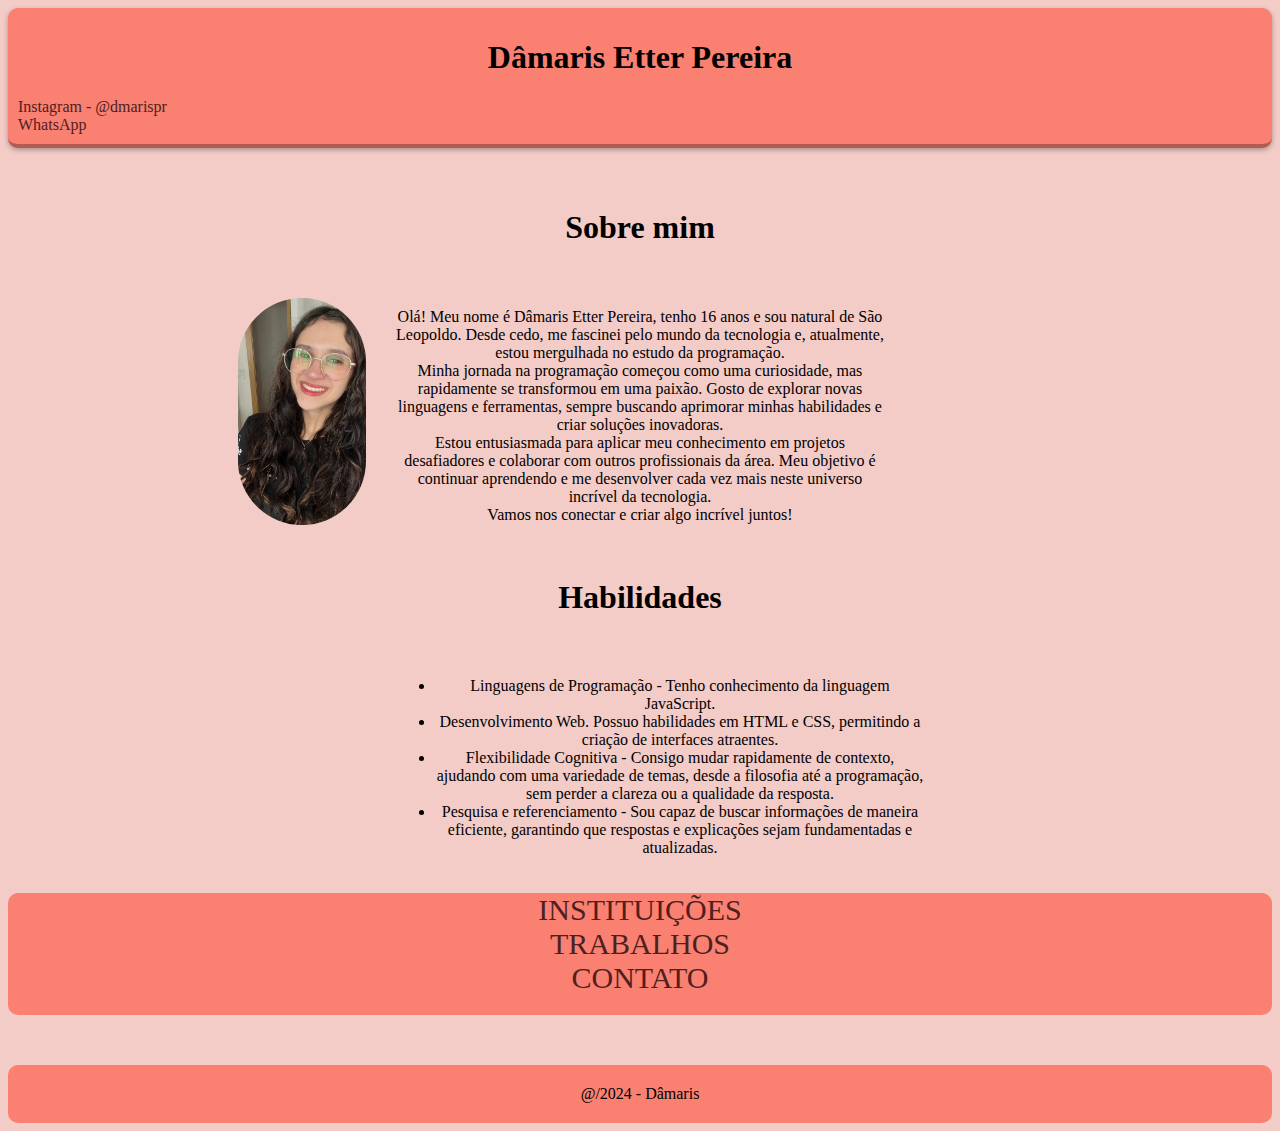
==== portifolio-damis-main/portifólio dâmis/index.html @ 6e90c3d1 "Add files via upload" ====
<!DOCTYPE html>
<html lang="en">

<head>
    <meta charset="UTF-8">
    <meta name="viewport" content="width=device-width, initial-scale=1.0">
    <title>Document</title>
    <link rel="stylesheet" href="index.css">
</head>

<body>
    <header>
        <h1>Dâmaris Etter Pereira</h1>
        <a href="https://www.instagram.com/dmarispr/profilecard/?igsh=MTc4bTdicjU5cGc1Yg==">Instagram - @dmarispr</a>
        <a href="https://teams.microsoft.com/l/message/48:notes/1728994965661?context=%7B%22contextType%22%3A%22chat%22%7D">WhatsApp</a>
        

    </header>

    <main>
        <h1>Sobre mim</h1>
        <img src="imagens/Image.jfif" alt="">
        <p>Olá! Meu nome é Dâmaris Etter Pereira, tenho 16 anos e sou natural de São Leopoldo. Desde cedo, me fascinei
            pelo mundo da tecnologia e, atualmente, estou mergulhada no estudo da programação.</br>

            Minha jornada na programação começou como uma curiosidade, mas rapidamente se transformou em uma paixão.
            Gosto de explorar novas linguagens e ferramentas, sempre buscando aprimorar minhas habilidades e criar
            soluções inovadoras. </br>

            Estou entusiasmada para aplicar meu conhecimento em projetos desafiadores e colaborar com outros
            profissionais da área. Meu objetivo é continuar aprendendo e me desenvolver cada vez mais neste universo
            incrível da tecnologia. </br>

            Vamos nos conectar e criar algo incrível juntos!</p> </br>


            
        <h1>Habilidades</h1>
        <ul>
            <li>Linguagens de Programação - Tenho conhecimento da linguagem JavaScript.</li>
            <li>Desenvolvimento Web. Possuo habilidades em HTML e CSS, permitindo a criação de interfaces atraentes.</li>
            <li>Flexibilidade Cognitiva - Consigo mudar rapidamente de contexto, ajudando com uma variedade de temas, desde a filosofia até a programação, sem perder a clareza ou a qualidade da resposta.</li>
            <li>Pesquisa e referenciamento - Sou capaz de buscar informações de maneira eficiente, garantindo que respostas e explicações sejam fundamentadas e atualizadas.</li>
        </ul>

    </main>
    <nav>
        <a href="indexinsti.html">INSTITUIÇÕES</a> </br>
        <a href="indextrab.html">TRABALHOS </a> </br>
        <a href="indexcont.html">CONTATO</a>
    </nav>

    
    <footer>@/2024 - Dâmaris</footer>
</body>

</html>
---- portifolio-damis-main/portifólio dâmis/index.css ----
* {
    background-color: rgb(243, 203, 199);
}

header {
    display: flex;
    flex-direction: column;
    padding: 10px;
    background-color: salmon;
    color: black;

    border-radius: 10px;
    box-shadow: 0 2px 5px rgba(0, 0, 0, 0.3);

    margin-bottom: 20px;
    border-bottom: 4px solid rgb(177, 91, 81);
}

header h1 {
    background-color: salmon;
    text-align: center;
}

header a {
    background-color: salmon;
    color: rgb(78, 32, 32);
    text-decoration: none;
    transition: color 0.3s;


}

a:hover {
    text-decoration: none;
    color: brown;
}

footer {
    background-color: salmon;
    padding: 20px;
    text-align: center;
    border-radius: 10px;
    margin-top: 50px;

}

main {
    height: 100%;
    padding: 20px;
}

img {
    width: 10%;
    padding: 10px;
    border-radius: 100px;
    margin-left: 200px;
    margin-top: 20px;
    position: sticky;
    position: absolute;
}

main h1 {
    color: black;
    transform-origin: top left;
    text-align: center;
}

p {
    position: static;
    text-align: center;
    margin-left: 30%;
    margin-top: 5%;
    width: 40%;
}

ul {
    position: static;
    text-align: center;
    margin-left: 30%;
    margin-top: 5%;
    width: 40%;
}

nav a {
    background-color: salmon;
    font-size: 30px;
    text-decoration: none;
    color: rgb(78, 32, 32);
}

nav {
    background-color: salmon;
    padding-bottom: 20px;
    text-align: center;
    border-radius: 10px;
}
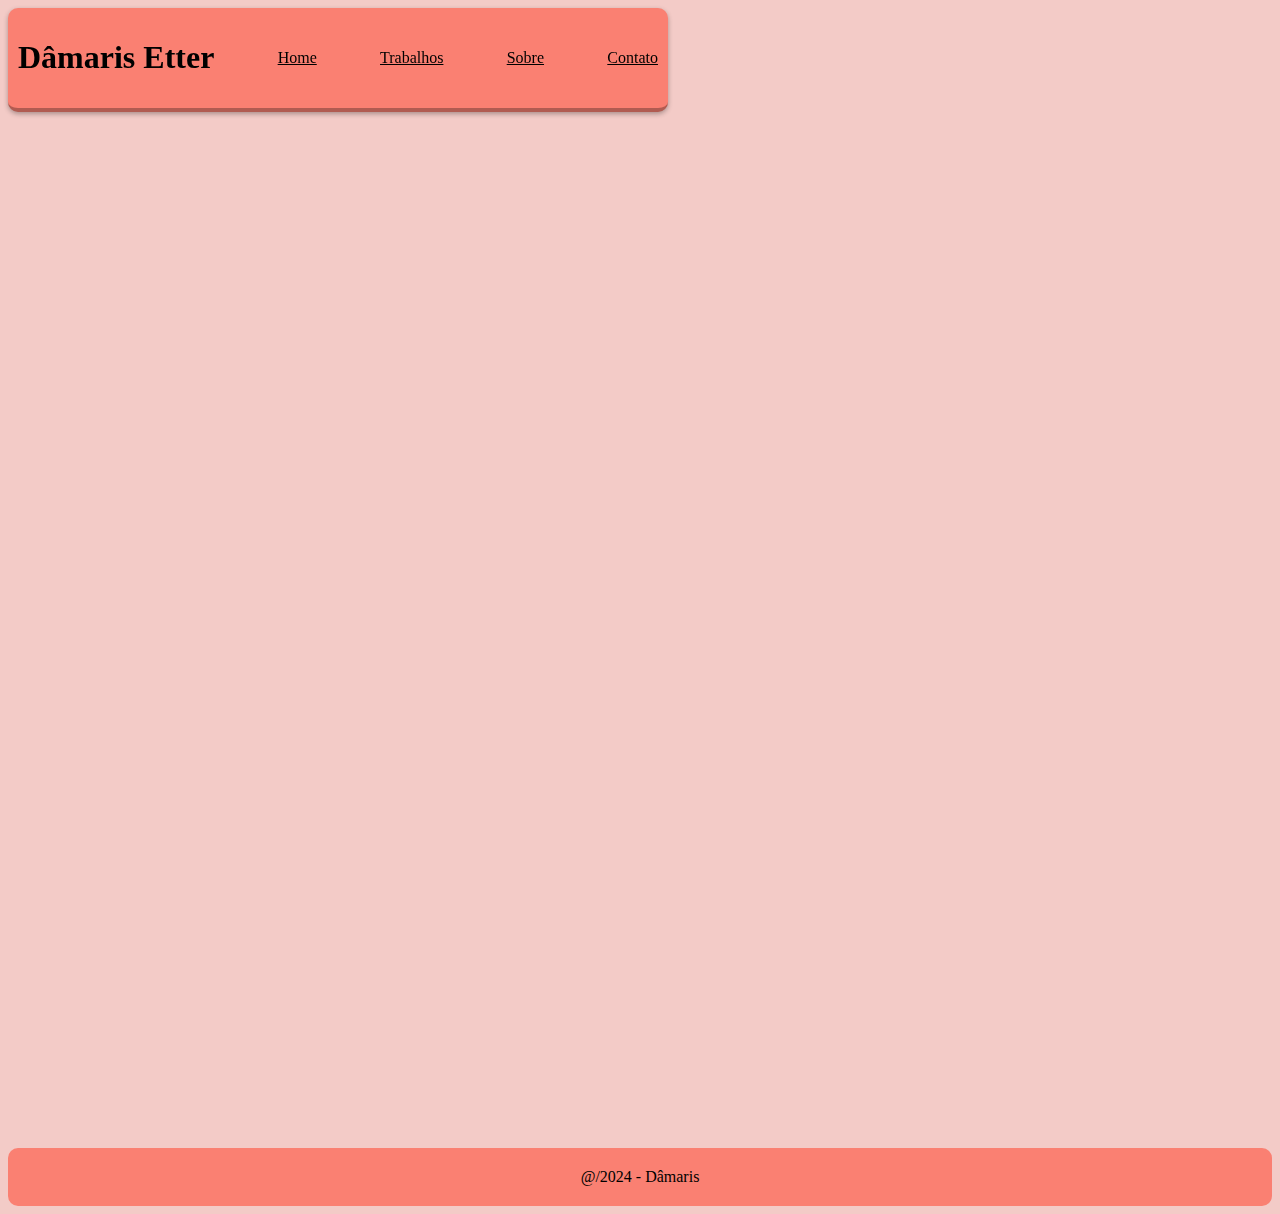
==== commit 16fda56b: "Add files via upload" ====
--- a/portifolio-damis-main/portifólio dâmis/index.html
+++ b/portifolio-damis-main/portifólio dâmis/index.html
@@ -1,57 +1,25 @@
 <!DOCTYPE html>
 <html lang="en">
-
 <head>
     <meta charset="UTF-8">
     <meta name="viewport" content="width=device-width, initial-scale=1.0">
     <title>Document</title>
     <link rel="stylesheet" href="index.css">
 </head>
-
 <body>
     <header>
-        <h1>Dâmaris Etter Pereira</h1>
-        <a href="https://www.instagram.com/dmarispr/profilecard/?igsh=MTc4bTdicjU5cGc1Yg==">Instagram - @dmarispr</a>
-        <a href="https://teams.microsoft.com/l/message/48:notes/1728994965661?context=%7B%22contextType%22%3A%22chat%22%7D">WhatsApp</a>
+        <h1>Dâmaris Etter</h1>
+        <a href="index.html">Home</a>
+        <a href="indextrab.html">Trabalhos</a>
+        <a href="indexinfo.html">Sobre</a>
+        <a href="indexcont.html">Contato</a>
         
-
     </header>
-
+       
     <main>
-        <h1>Sobre mim</h1>
-        <img src="imagens/Image.jfif" alt="">
-        <p>Olá! Meu nome é Dâmaris Etter Pereira, tenho 16 anos e sou natural de São Leopoldo. Desde cedo, me fascinei
-            pelo mundo da tecnologia e, atualmente, estou mergulhada no estudo da programação.</br>
-
-            Minha jornada na programação começou como uma curiosidade, mas rapidamente se transformou em uma paixão.
-            Gosto de explorar novas linguagens e ferramentas, sempre buscando aprimorar minhas habilidades e criar
-            soluções inovadoras. </br>
-
-            Estou entusiasmada para aplicar meu conhecimento em projetos desafiadores e colaborar com outros
-            profissionais da área. Meu objetivo é continuar aprendendo e me desenvolver cada vez mais neste universo
-            incrível da tecnologia. </br>
-
-            Vamos nos conectar e criar algo incrível juntos!</p> </br>
-
-
-            
-        <h1>Habilidades</h1>
-        <ul>
-            <li>Linguagens de Programação - Tenho conhecimento da linguagem JavaScript.</li>
-            <li>Desenvolvimento Web. Possuo habilidades em HTML e CSS, permitindo a criação de interfaces atraentes.</li>
-            <li>Flexibilidade Cognitiva - Consigo mudar rapidamente de contexto, ajudando com uma variedade de temas, desde a filosofia até a programação, sem perder a clareza ou a qualidade da resposta.</li>
-            <li>Pesquisa e referenciamento - Sou capaz de buscar informações de maneira eficiente, garantindo que respostas e explicações sejam fundamentadas e atualizadas.</li>
-        </ul>
-
+        
+    
     </main>
-    <nav>
-        <a href="indexinsti.html">INSTITUIÇÕES</a> </br>
-        <a href="indextrab.html">TRABALHOS </a> </br>
-        <a href="indexcont.html">CONTATO</a>
-    </nav>
-
-    
-    <footer>@/2024 - Dâmaris</footer>
+ <footer>@/2024 - Dâmaris</footer>
 </body>
-
 </html>--- a/portifolio-damis-main/portifólio dâmis/index.css
+++ b/portifolio-damis-main/portifólio dâmis/index.css
@@ -1,96 +1,43 @@
-* {
-    background-color: rgb(243, 203, 199);
+*{
+background-color: rgb(243, 203, 199);
+
 }
-
-header {
+header{
     display: flex;
-    flex-direction: column;
+    justify-content: space-between;
+    align-items: center;
     padding: 10px;
     background-color: salmon;
     color: black;
+    position: fixed;
+    width: 50%;
 
-    border-radius: 10px;
+    border-radius: 10px; 
     box-shadow: 0 2px 5px rgba(0, 0, 0, 0.3);
 
-    margin-bottom: 20px;
+    margin-bottom: 20px; 
     border-bottom: 4px solid rgb(177, 91, 81);
+   
+   
 }
-
-header h1 {
+header h1{
     background-color: salmon;
-    text-align: center;
 }
-
-header a {
+header a{
     background-color: salmon;
-    color: rgb(78, 32, 32);
-    text-decoration: none;
-    transition: color 0.3s;
-
+    color: black;
+}
+a:hover {
+    text-decoration: underline; 
+}
+footer{
+    background-color:salmon ;
+    padding: 20px;
+            text-align: center;
+            border-radius: 10px; 
 
 }
-
-a:hover {
-    text-decoration: none;
-    color: brown;
-}
-
-footer {
-    background-color: salmon;
-    padding: 20px;
-    text-align: center;
-    border-radius: 10px;
-    margin-top: 50px;
-
-}
-
-main {
-    height: 100%;
+main{
+    height: 1100px; /* Define uma altura fixa */
     padding: 20px;
 }
-
-img {
-    width: 10%;
-    padding: 10px;
-    border-radius: 100px;
-    margin-left: 200px;
-    margin-top: 20px;
-    position: sticky;
-    position: absolute;
-}
-
-main h1 {
-    color: black;
-    transform-origin: top left;
-    text-align: center;
-}
-
-p {
-    position: static;
-    text-align: center;
-    margin-left: 30%;
-    margin-top: 5%;
-    width: 40%;
-}
-
-ul {
-    position: static;
-    text-align: center;
-    margin-left: 30%;
-    margin-top: 5%;
-    width: 40%;
-}
-
-nav a {
-    background-color: salmon;
-    font-size: 30px;
-    text-decoration: none;
-    color: rgb(78, 32, 32);
-}
-
-nav {
-    background-color: salmon;
-    padding-bottom: 20px;
-    text-align: center;
-    border-radius: 10px;
-}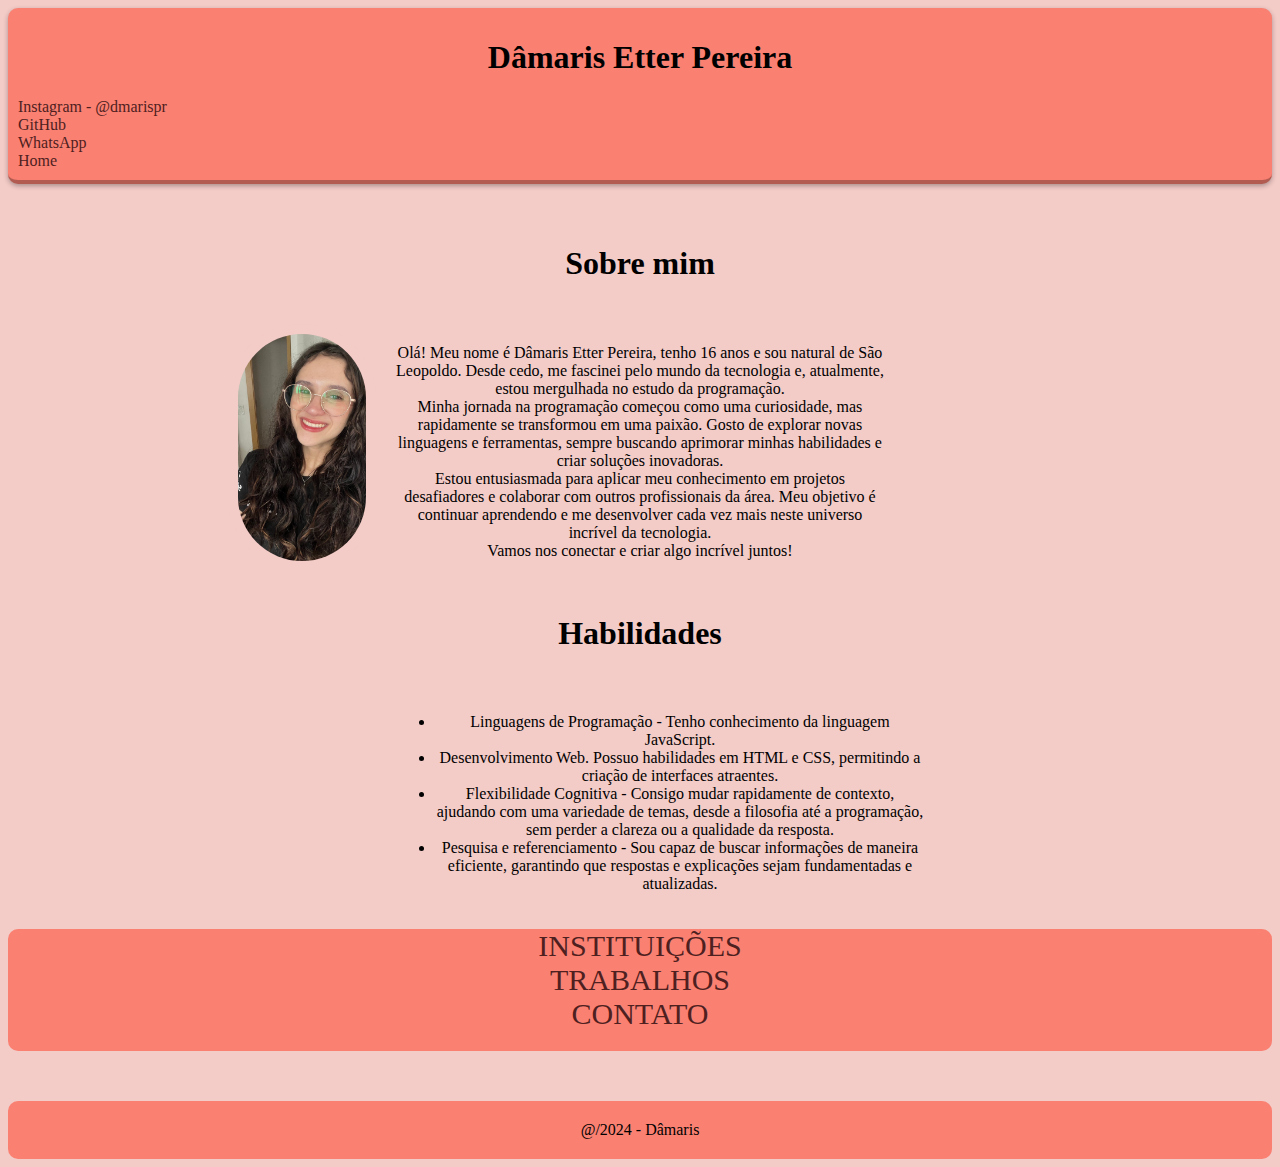
==== commit d0e7dfff: "Add files via upload" ====
--- a/portifolio-damis-main/portifólio dâmis/index.html
+++ b/portifolio-damis-main/portifólio dâmis/index.html
@@ -1,25 +1,57 @@
 <!DOCTYPE html>
 <html lang="en">
+
 <head>
     <meta charset="UTF-8">
     <meta name="viewport" content="width=device-width, initial-scale=1.0">
     <title>Document</title>
     <link rel="stylesheet" href="index.css">
 </head>
+
 <body>
     <header>
-        <h1>Dâmaris Etter</h1>
+        <h1>Dâmaris Etter Pereira</h1>
+        <a href="https://www.instagram.com/dmarispr/profilecard/?igsh=MTc4bTdicjU5cGc1Yg==">Instagram - @dmarispr</a>
+        <a href="https://github.com/damisetter">GitHub</a>
+        <a href="https://wa.me/5551995931274?text=Ol%C3%A1%20D%C3%A2maris%2C%20quero%20saber%20mais%20sobre%20seu%20trabalho!">WhatsApp</a>
         <a href="index.html">Home</a>
-        <a href="indextrab.html">Trabalhos</a>
-        <a href="indexinfo.html">Sobre</a>
-        <a href="indexcont.html">Contato</a>
-        
     </header>
-       
+
     <main>
-        
+        <h1>Sobre mim</h1>
+        <img src="imagens/Image.jfif" alt="">
+        <p>Olá! Meu nome é Dâmaris Etter Pereira, tenho 16 anos e sou natural de São Leopoldo. Desde cedo, me fascinei
+            pelo mundo da tecnologia e, atualmente, estou mergulhada no estudo da programação.</br>
+
+            Minha jornada na programação começou como uma curiosidade, mas rapidamente se transformou em uma paixão.
+            Gosto de explorar novas linguagens e ferramentas, sempre buscando aprimorar minhas habilidades e criar
+            soluções inovadoras. </br>
+
+            Estou entusiasmada para aplicar meu conhecimento em projetos desafiadores e colaborar com outros
+            profissionais da área. Meu objetivo é continuar aprendendo e me desenvolver cada vez mais neste universo
+            incrível da tecnologia. </br>
+
+            Vamos nos conectar e criar algo incrível juntos!</p> </br>
+
+
+            
+        <h1>Habilidades</h1>
+        <ul>
+            <li>Linguagens de Programação - Tenho conhecimento da linguagem JavaScript.</li>
+            <li>Desenvolvimento Web. Possuo habilidades em HTML e CSS, permitindo a criação de interfaces atraentes.</li>
+            <li>Flexibilidade Cognitiva - Consigo mudar rapidamente de contexto, ajudando com uma variedade de temas, desde a filosofia até a programação, sem perder a clareza ou a qualidade da resposta.</li>
+            <li>Pesquisa e referenciamento - Sou capaz de buscar informações de maneira eficiente, garantindo que respostas e explicações sejam fundamentadas e atualizadas.</li>
+        </ul>
+
+    </main>
+    <nav>
+        <a href="indexinsti.html">INSTITUIÇÕES</a> </br>
+        <a href="indextrab.html">TRABALHOS </a> </br>
+        <a href="indexcont.html">CONTATO</a>
+    </nav>
+
     
-    </main>
- <footer>@/2024 - Dâmaris</footer>
+    <footer>@/2024 - Dâmaris</footer>
 </body>
+
 </html>--- a/portifolio-damis-main/portifólio dâmis/index.css
+++ b/portifolio-damis-main/portifólio dâmis/index.css
@@ -1,43 +1,96 @@
-*{
-background-color: rgb(243, 203, 199);
+* {
+    background-color: rgb(243, 203, 199);
+}
 
-}
-header{
+header {
     display: flex;
-    justify-content: space-between;
-    align-items: center;
+    flex-direction: column;
     padding: 10px;
     background-color: salmon;
     color: black;
-    position: fixed;
-    width: 50%;
 
-    border-radius: 10px; 
+    border-radius: 10px;
     box-shadow: 0 2px 5px rgba(0, 0, 0, 0.3);
 
-    margin-bottom: 20px; 
+    margin-bottom: 20px;
     border-bottom: 4px solid rgb(177, 91, 81);
-   
-   
 }
-header h1{
+
+header h1 {
     background-color: salmon;
+    text-align: center;
 }
-header a{
+
+header a {
     background-color: salmon;
-    color: black;
-}
-a:hover {
-    text-decoration: underline; 
-}
-footer{
-    background-color:salmon ;
-    padding: 20px;
-            text-align: center;
-            border-radius: 10px; 
+    color: rgb(78, 32, 32);
+    text-decoration: none;
+    transition: color 0.3s;
+
 
 }
-main{
-    height: 1100px; /* Define uma altura fixa */
+
+a:hover {
+    text-decoration: none;
+    color: brown;
+}
+
+footer {
+    background-color: salmon;
+    padding: 20px;
+    text-align: center;
+    border-radius: 10px;
+    margin-top: 50px;
+
+}
+
+main {
+    height: 100%;
     padding: 20px;
 }
+
+img {
+    width: 10%;
+    padding: 10px;
+    border-radius: 100px;
+    margin-left: 200px;
+    margin-top: 20px;
+    position: sticky;
+    position: absolute;
+}
+
+main h1 {
+    color: black;
+    transform-origin: top left;
+    text-align: center;
+}
+
+p {
+    position: static;
+    text-align: center;
+    margin-left: 30%;
+    margin-top: 5%;
+    width: 40%;
+}
+
+ul {
+    position: static;
+    text-align: center;
+    margin-left: 30%;
+    margin-top: 5%;
+    width: 40%;
+}
+
+nav a {
+    background-color: salmon;
+    font-size: 30px;
+    text-decoration: none;
+    color: rgb(78, 32, 32);
+}
+
+nav {
+    background-color: salmon;
+    padding-bottom: 20px;
+    text-align: center;
+    border-radius: 10px;
+}